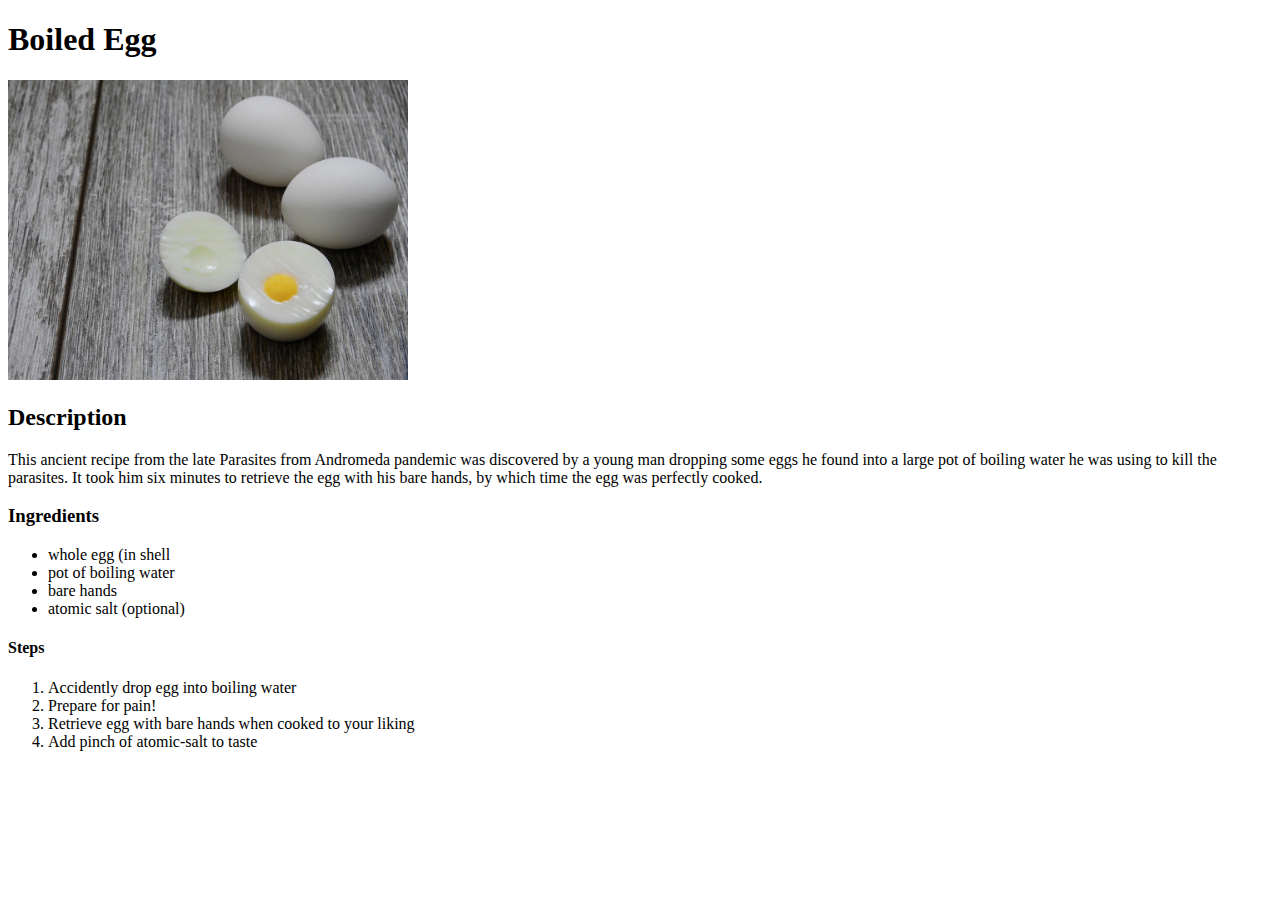
==== recipes/boiled-egg.html @ b3691772 "Add image and populate boiled-egg.html" ====
<!DOCTYPE html>
<html lang="en">
<head>
    <meta charset="UTF-8">
    <meta http-equiv="X-UA-Compatible" content="IE=edge">
    <meta name="viewport" content="width=device-width, initial-scale=1.0">
    <title>Document</title>
</head>
<body>
    <h1>Boiled Egg</h1>
    <img src="../images/boiled egg.jpg" alt="Boiled egg" width="400">
    <h2>Description</h2>
    <p>This ancient recipe from the late Parasites from Andromeda pandemic
         was discovered by a young man dropping some eggs he found into a 
         large pot of boiling water he was using to kill the parasites. 
         It took him six minutes to retrieve the egg with his bare hands, 
         by which time the egg was perfectly cooked. </p>
    <h3>Ingredients</h3>
    <ul>
        <li>whole egg (in shell</li>
        <li>pot of boiling water</li>
        <li>bare hands</li>
        <li>atomic salt (optional)</li>
    </ul>
    <h4>Steps</h4>
    <ol>
        <li>Accidently drop egg into boiling water</li>
        <li>Prepare for pain!</li>
        <li>Retrieve egg with bare hands when cooked to your liking</li>
        <li>Add pinch of atomic-salt to taste</li>
    </ol>
</body>
</html>
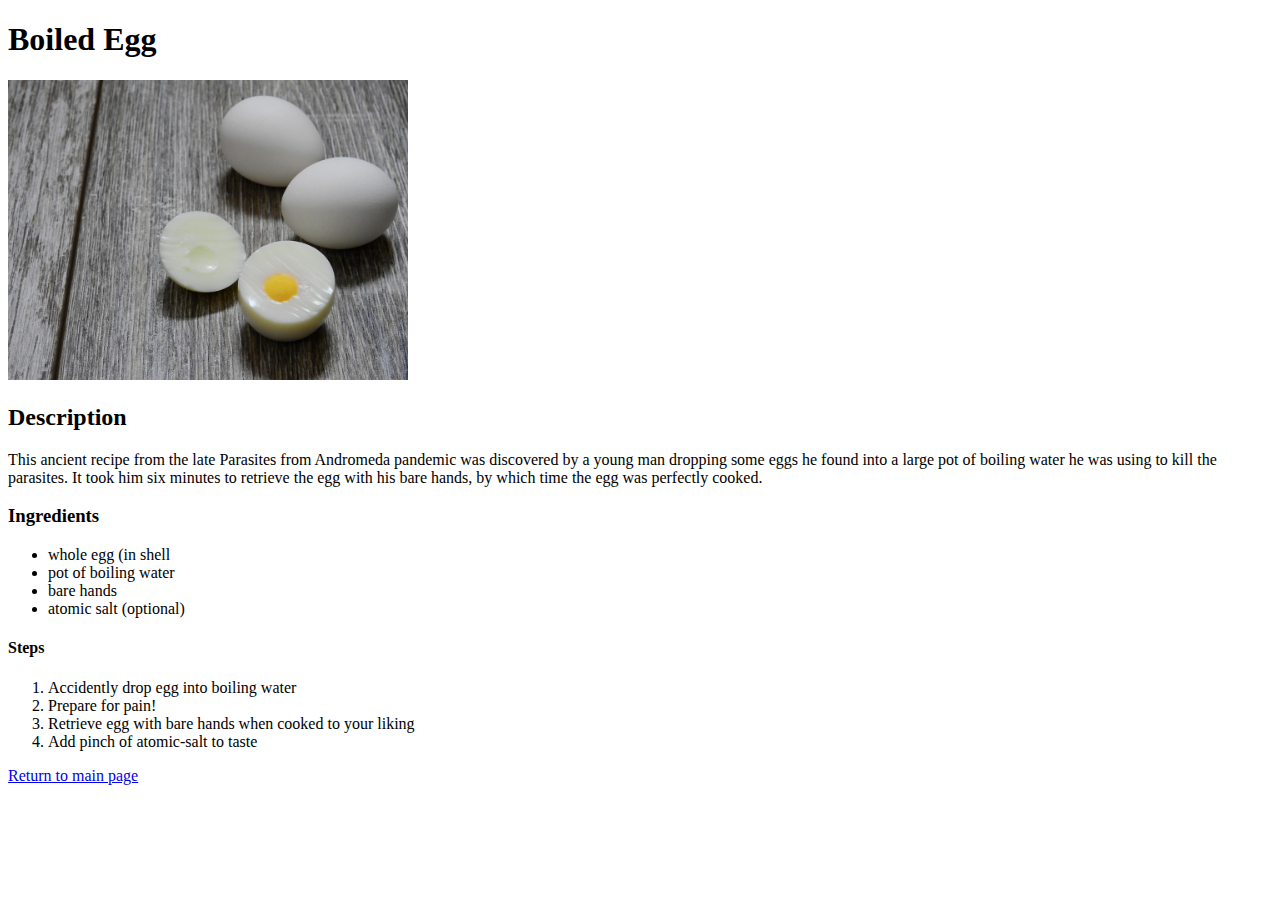
==== commit ee1747d0: "Add Homepage link to all recipe pages" ====
--- a/recipes/boiled-egg.html
+++ b/recipes/boiled-egg.html
@@ -29,5 +29,6 @@
         <li>Retrieve egg with bare hands when cooked to your liking</li>
         <li>Add pinch of atomic-salt to taste</li>
     </ol>
+    <a href="../index.html">Return to main page</a>
 </body>
 </html>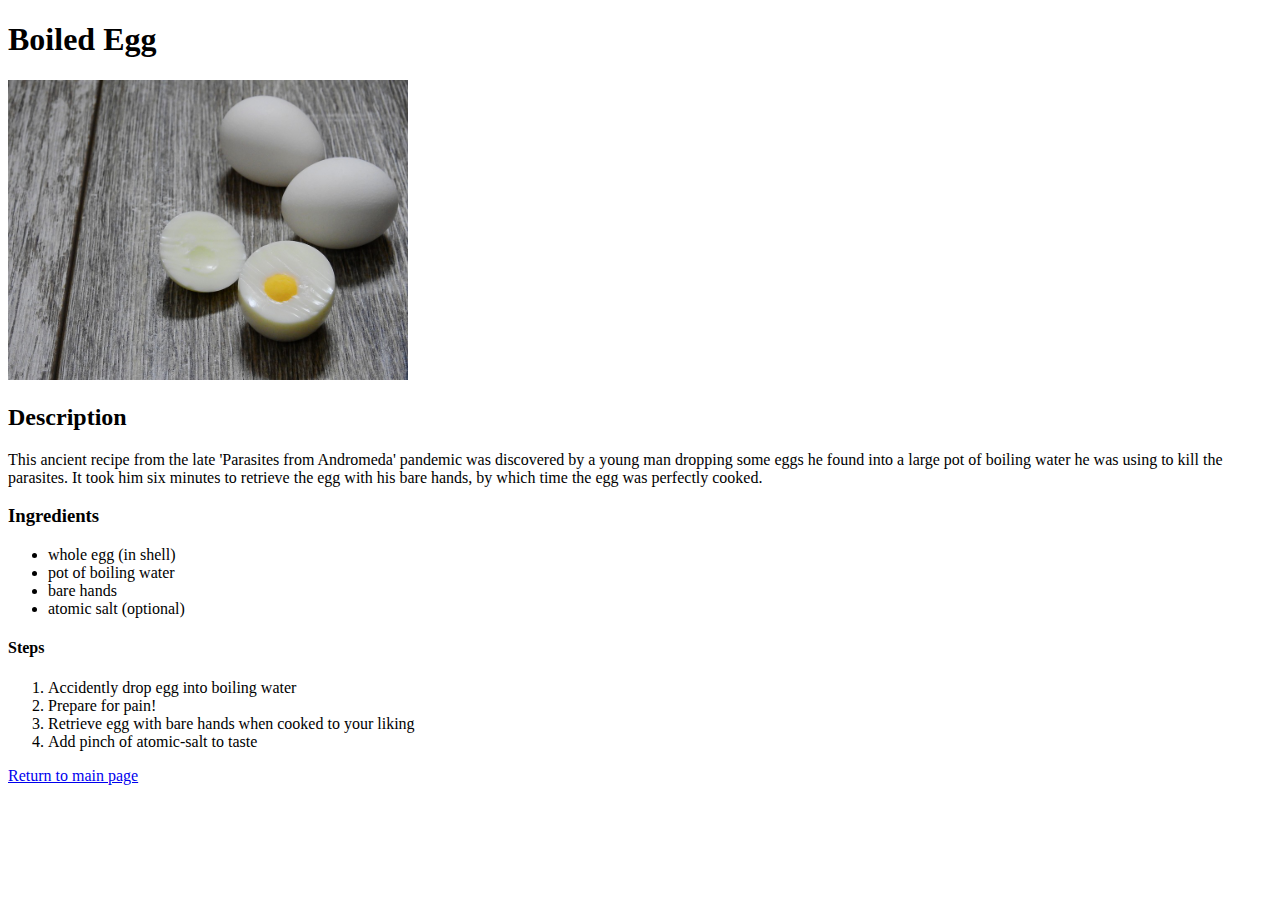
==== commit 7d83a098: "Fix minor typos" ====
--- a/recipes/boiled-egg.html
+++ b/recipes/boiled-egg.html
@@ -10,14 +10,14 @@
     <h1>Boiled Egg</h1>
     <img src="../images/boiled egg.jpg" alt="Boiled egg" width="400">
     <h2>Description</h2>
-    <p>This ancient recipe from the late Parasites from Andromeda pandemic
+    <p>This ancient recipe from the late 'Parasites from Andromeda' pandemic
          was discovered by a young man dropping some eggs he found into a 
          large pot of boiling water he was using to kill the parasites. 
          It took him six minutes to retrieve the egg with his bare hands, 
          by which time the egg was perfectly cooked. </p>
     <h3>Ingredients</h3>
     <ul>
-        <li>whole egg (in shell</li>
+        <li>whole egg (in shell)</li>
         <li>pot of boiling water</li>
         <li>bare hands</li>
         <li>atomic salt (optional)</li>
